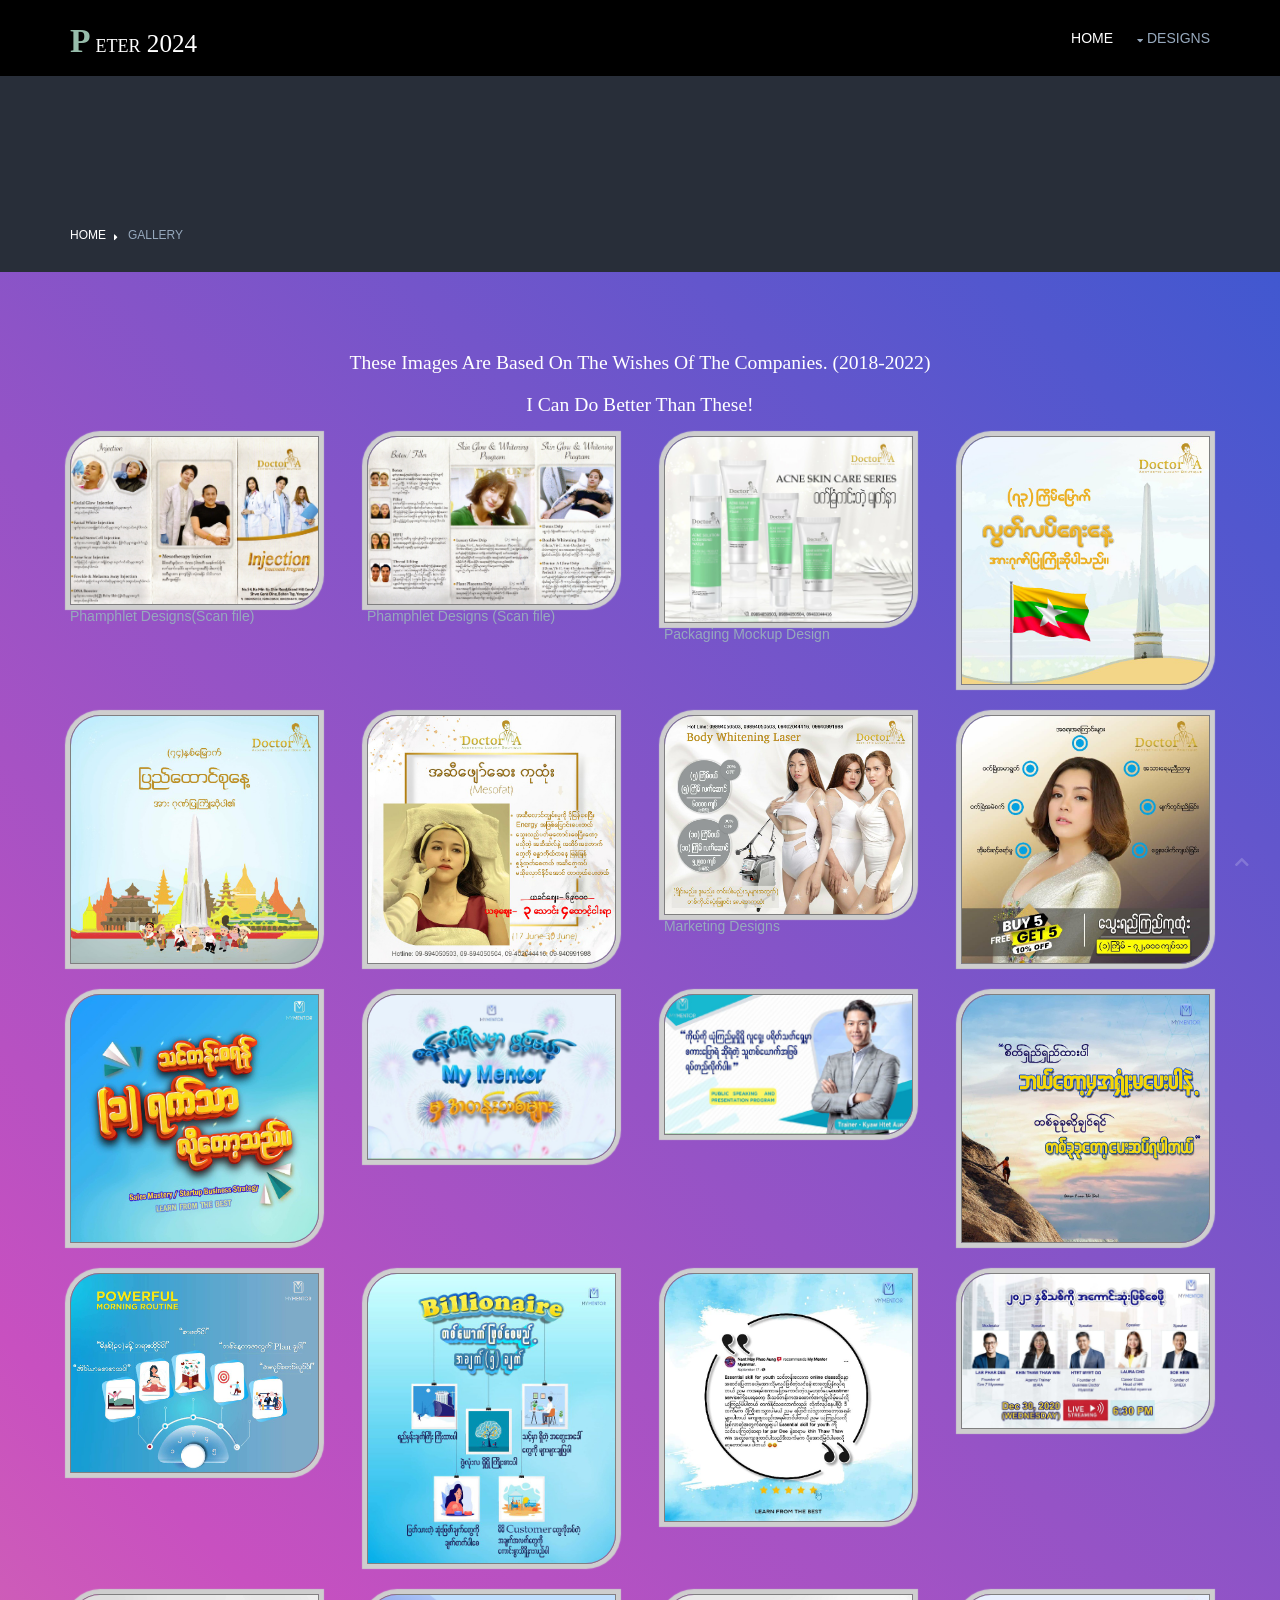
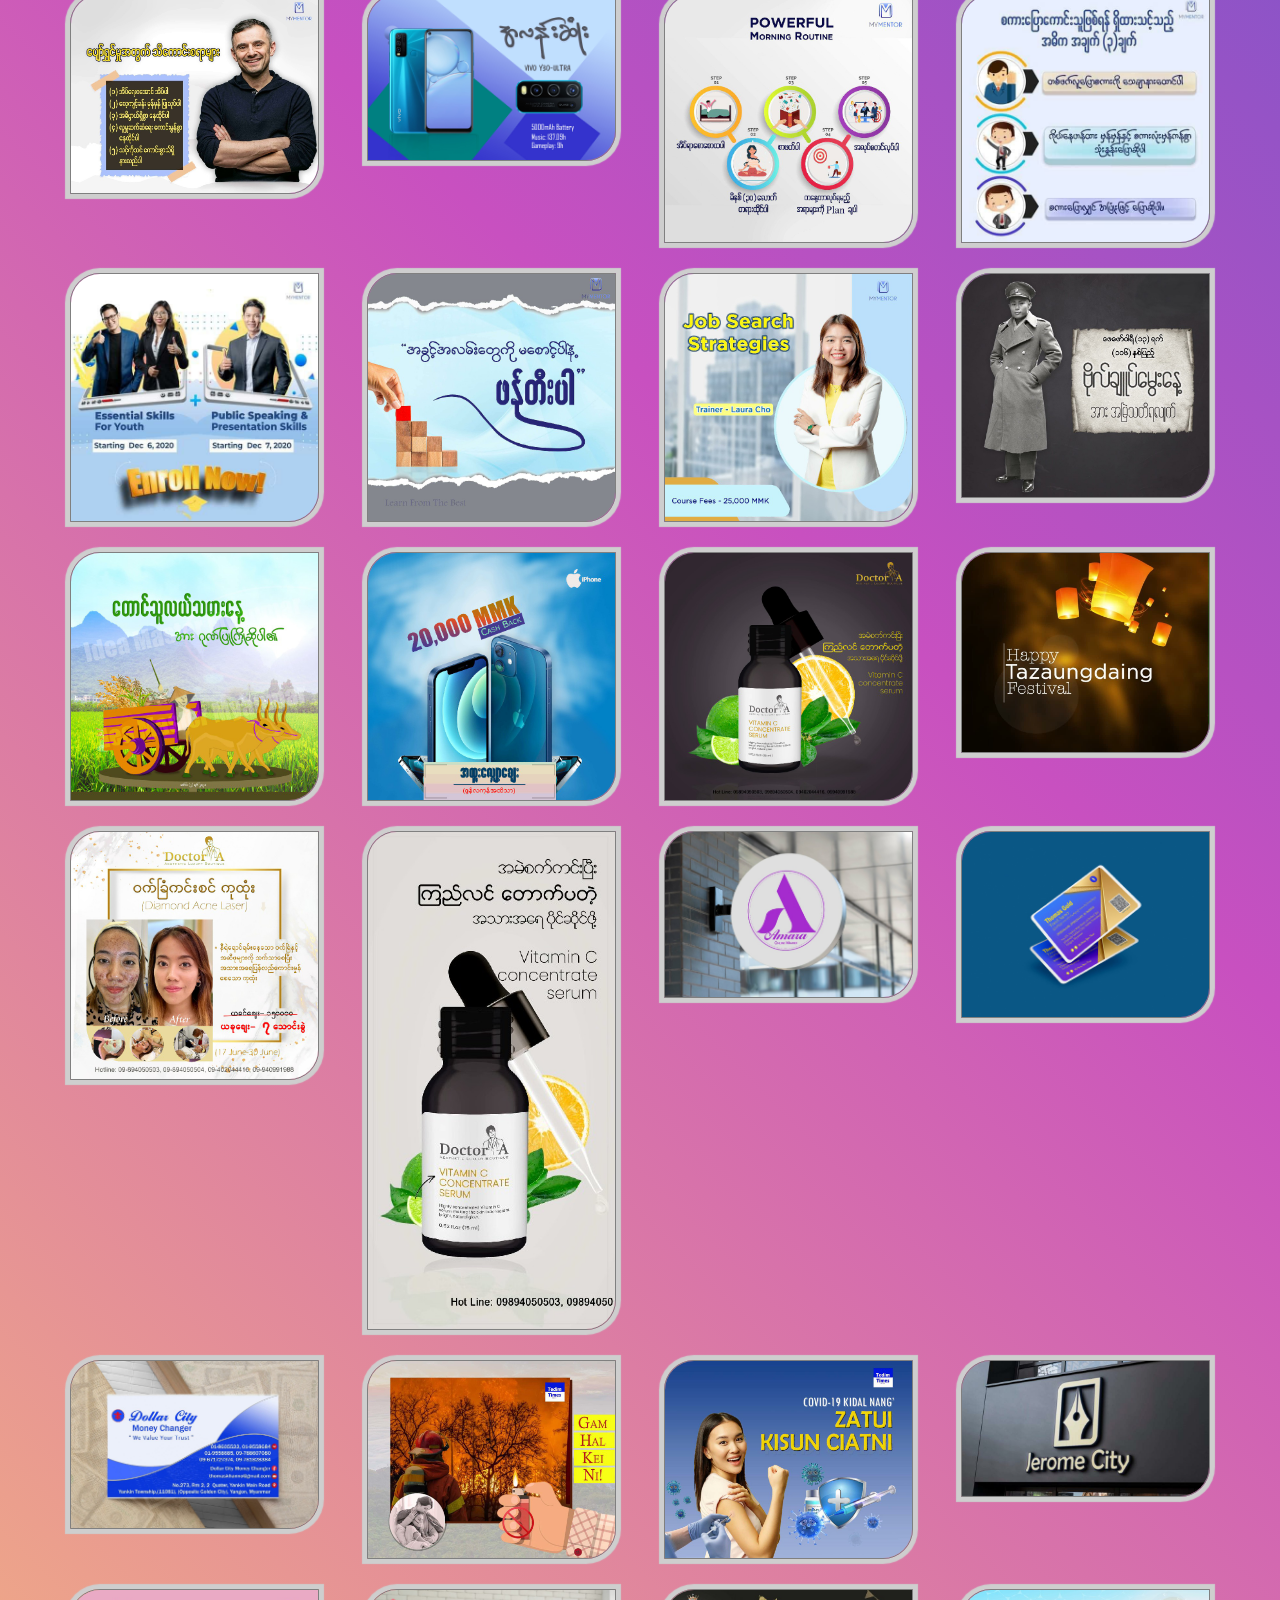
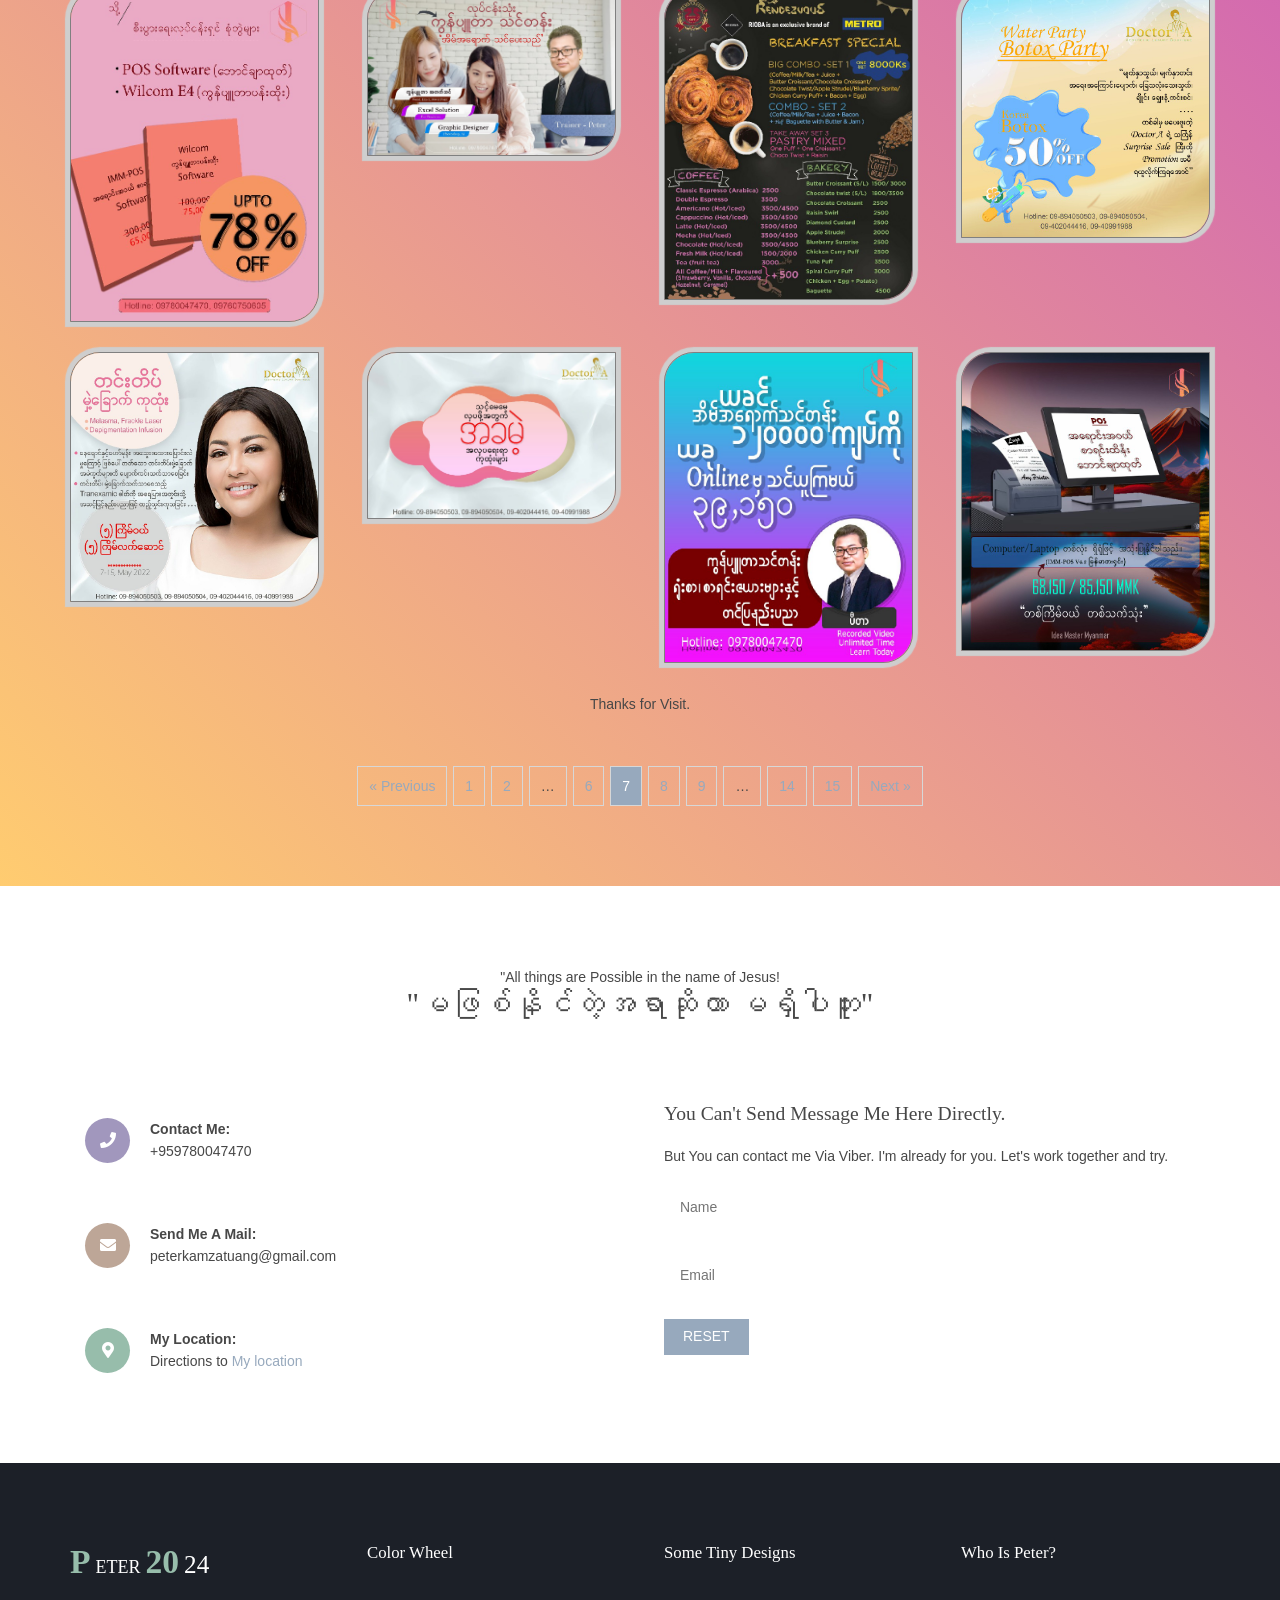
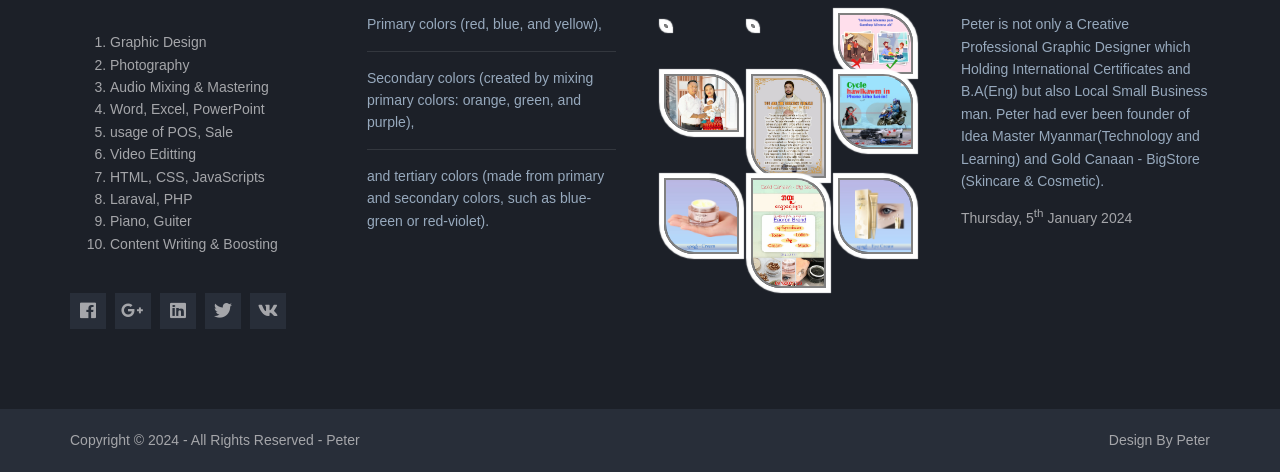
==== pages/gallery.html @ f64c74b5 "Add cv peter" ====
<!DOCTYPE html>
<html lang="eng">
<head>
<title>Peter | Gallery</title>
<meta charset="utf-8">
<meta name="viewport" content="width=device-width, initial-scale=1.0, maximum-scale=1.0, user-scalable=no">
<link href="../layout/styles/layout.css" rel="stylesheet" type="text/css" media="all">
<link rel="shortcut icon" class="fas fa-user-graduate" href="../images/pp.jpg">

</head>
<body id="top">
<!-- ################################################################################################ -->
<!-- ################################################################################################ -->
<!-- ################################################################################################ -->
<div class="wrapper row1">
  <header id="header" class="hoc clear">
    <div id="logo" class="fl_left"> 
      <!-- ################################################################################################ -->
      <h1 class="logoname"><a href="../index.html">Peter 2024</a></h1>
      <!-- ################################################################################################ -->
    </div>
    <nav id="mainav" class="fl_right"> 
      <!-- ################################################################################################ -->
      <ul class="clear">
        <li><a href="../index.html">Home</a></li>
        <li class="active"><a class="drop" href="#">Designs</a>
          <ul>
            <li><a href="font-icons.html">Font Icons</a></li>
          </ul>
        </li>
        
        
      </ul>
      <!-- ################################################################################################ -->
    </nav>
  </header>
</div>
<!-- ################################################################################################ -->
<!-- ################################################################################################ -->
<!-- ################################################################################################ -->
<div class="bgded overlay" style="background-image:url('');">
  <div id="breadcrumb" class="hoc clear"> 
    <!-- ################################################################################################ -->
    <ul>
      <li><a href="../index.html">Home</a></li>
      <li><a href="#">Gallery</a></li>
    </ul>
    <!-- ################################################################################################ -->
  </div>
</div>
<!-- ################################################################################################ -->
<!-- ################################################################################################ -->
<!-- ################################################################################################ -->
<div class="wrapper row3">
  <main class="hoc container clear"> 
    <!-- main body -->
    <!-- ################################################################################################ -->
    <div class="content"> 
      <!-- ################################################################################################ -->
      <div id="gallery">
        <figure>
          <header style="color: white;" class="heading center">These images are based on the wishes of the Companies. (2018-2022)</header>
          <h3 style="color: white;" class="center">I can do better than these!</h3>
          <ul class="nospace clear">
            <li class="one_quarter first"><a href="#"><img class="cn" src="../images/56.jpg" alt="">Phamphlet Designs(Scan file)</a></li>
            <li class="one_quarter"><a href="#"><img class="cn" src="../images/57.jpg" alt="">Phamphlet Designs (Scan file)</a></li>
            <li class="one_quarter"><a href="#"><img class="cn" src="../images/02.jpg" alt="">Packaging Mockup Design</a></li>
            <li class="one_quarter"><a href="#"><img class="cn" src="../images/03.jpg" alt=""></a></li>
            <li class="one_quarter first"><a href="#"><img class="cn" src="../images/04.jpg" alt=""></a></li>
            <li class="one_quarter"><a href="#"><img class="cn" src="../images/4.jpg" alt=""></a></li>
            <li class="one_quarter"><a href="#"><img class="cn" src="../images/05.jpg" alt="">Marketing Designs</a></li>
            <li class="one_quarter"><a href="#"><img class="cn" src="../images/06.jpg" alt=""></a></li>
            <li class="one_quarter first"><a href="#"><img class="cn" src="../images/07.jpg" alt=""></a></li>
            <li class="one_quarter"><a href="#"><img class="cn" src="../images/08.jpg" alt=""></a></li>
            <li class="one_quarter"><a href="#"><img class="cn" src="../images/09.jpg" alt=""></a></li>
            <li class="one_quarter"><a href="#"><img class="cn" src="../images/10.jpg" alt=""></a></li>

            <li class="one_quarter first"><a href="#"><img class="cn" src="../images/11.jpg" alt=""></a></li>
            <li class="one_quarter"><a href="#"><img class="cn" src="../images/12.jpg" alt=""></a></li>
            <li class="one_quarter"><a href="#"><img class="cn" src="../images/13.jpg" alt=""></a></li>
            <li class="one_quarter"><a href="#"><img class="cn" src="../images/14.jpg" alt=""></a></li>
            <li class="one_quarter first"><a href="#"><img class="cn" src="../images/15.jpg" alt=""></a></li>
            <li class="one_quarter"><a href="#"><img class="cn" src="../images/46.jpg" alt=""></a></li>
            <li class="one_quarter"><a href="#"><img class="cn" src="../images/17.jpg" alt=""></a></li>
            <li class="one_quarter"><a href="#"><img class="cn" src="../images/18.jpg" alt=""></a></li>
            <li class="one_quarter first"><a href="#"><img class="cn" src="../images/19.jpg" alt=""></a></li>
            <li class="one_quarter"><a href="#"><img class="cn" src="../images/20.jpg" alt=""></a></li>
            <li class="one_quarter"><a href="#"><img class="cn" src="../images/21.jpg" alt=""></a></li>
            <li class="one_quarter"><a href="#"><img class="cn" src="../images/22.jpg" alt=""></a></li>

            <li class="one_quarter first"><a href="#"><img class="cn" src="../images/23.jpg" alt=""></a></li>
            <li class="one_quarter"><a href="#"><img class="cn" src="../images/24.jpg" alt=""></a></li>
            <li class="one_quarter"><a href="#"><img class="cn" src="../images/25.jpg" alt=""></a></li>
            <li class="one_quarter"><a href="#"><img class="cn" src="../images/28.jpg" alt=""></a></li>
            <li class="one_quarter first"><a href="#"><img class="cn" src="../images/01.jpg" alt=""></a></li>
            <li class="one_quarter"><a href="#"><img class="cn" src="../images/26.jpg" alt=""></a></li>
            <li class="one_quarter"><a href="#"><img class="cn" src="../images/29.jpg" alt=""></a></li>
            <li class="one_quarter"><a href="#"><img class="cn" src="../images/30.jpg" alt=""></a></li>
            <li class="one_quarter first"><a href="#"><img class="cn" src="../images/31.jpg" alt=""></a></li>
            <li class="one_quarter"><a href="#"><img class="cn" src="../images/32.jpg" alt=""></a></li>
            <li class="one_quarter"><a href="#"><img class="cn" src="../images/33.jpg" alt=""></a></li>
            <li class="one_quarter"><a href="#"><img class="cn" src="../images/34.jpg" alt=""></a></li>

            <li class="one_quarter first"><a href="#"><img class="cn" src="../images/43.jpg" alt=""></a></li>
            <li class="one_quarter"><a href="#"><img class="cn" src="../images/44.jpg" alt=""></a></li>
            <li class="one_quarter"><a href="#"><img class="cn" src="../images/37.jpg" alt=""></a></li>
            <li class="one_quarter"><a href="#"><img class="cn" src="../images/38.jpg" alt=""></a></li>
            <li class="one_quarter first"><a href="#"><img class="cn" src="../images/39.jpg" alt=""></a></li>
            <li class="one_quarter"><a href="#"><img class="cn" src="../images/40.jpg" alt=""></a></li>
            <li class="one_quarter"><a href="#"><img class="cn" src="../images/41.jpg" alt=""></a></li>
            <li class="one_quarter"><a href="#"><img class="cn" src="../images/42.jpg" alt=""></a></li>
          </ul>

          <figcaption class="center">Thanks for Visit.</figcaption>
        </figure>
      </div>
      <!-- ################################################################################################ -->
      <!-- ################################################################################################ -->
      <nav class="pagination">
        <ul>
          <li><a href="#">&laquo; Previous</a></li>
          <li><a href="#">1</a></li>
          <li><a href="#">2</a></li>
          <li><strong>&hellip;</strong></li>
          <li><a href="#">6</a></li>
          <li class="current"><strong>7</strong></li>
          <li><a href="#">8</a></li>
          <li><a href="#">9</a></li>
          <li><strong>&hellip;</strong></li>
          <li><a href="#">14</a></li>
          <li><a href="#">15</a></li>
          <li><a href="#">Next &raquo;</a></li>
        </ul>
      </nav>
      <!-- ################################################################################################ -->
    </div>
    <!-- ################################################################################################ -->
    <!-- / main body -->
    <div class="clear"></div>
  </main>
</div>
<!-- ################################################################################################ -->
<!-- ################################################################################################ -->
<!-- ################################################################################################ -->
<div class="wrapper row2">
  <section id="ctdetails" class="hoc container clear"> 
    <!-- ################################################################################################ -->
    <div class="sectiontitle">
      <p class="nospace font-xs">"All things are Possible in the name of Jesus!</p>
      <h6 class="heading font-x2">"မဖြစ်နိုင်တဲ့အရာဆိုတာ မရှိပါဘူး"</h6>
    </div>
    <figure class="one_half first">
      <ul class="nospace clear">
        <li class="block clear"><a href="#Mobile"><i class="fas fa-phone"></i></a> <span><strong>Contact Me:</strong> +959780047470 </span></li>
        <li class="block clear"><a href="https://mail.google.com/mail/?view=cm&fs=1&to=peterkamzatuang@gmail.com&su=CvForm&body=Hi"><i class="fas fa-envelope"></i></a> <span><strong>Send me a mail:</strong> peterkamzatuang@gmail.com</span></li>
        <li class="block clear"><a href="#"><i class="fas fa-map-marker-alt"></i></a> <span><strong>My Location: </strong> Directions to <a href="https://mylocation.org/">My location</a></span></li>
      </ul>
    </figure>
    <article class="one_half">
      <h6 class="heading">You can't send message me here directly. </h6>
      <p class="nospace btmspace-15">But You can contact me Via Viber. I'm already for you. Let's work together and try.</p>
      <form  action="#404" method="post">
        <fieldset>
          <legend>Newsletter:</legend>
          <input type="text" value="" placeholder="Name">
          <input type="text" value="" placeholder="Email">
          <button id="reset1" type="reset">Reset</button>
        </fieldset>
      </form> 
    </article>
    <!-- ################################################################################################ -->
  </section>
</div>
<!-- ################################################################################################ -->
<!-- ################################################################################################ -->
<!-- ################################################################################################ -->
<div class="bgded overlay row4" style="background-image:url('images/');">
  <footer id="footer" class="hoc clear"> 
    <!-- ################################################################################################ -->
    <div class="one_quarter first">
      <h1 class="logoname"><a href="index.html">Peter<span>20</span>24</a></h1>
      <p><ol>
        <li>Graphic Design</li>
        <li>Photography</li>
        <li>Audio Mixing & Mastering</li>
        <li>Word, Excel, PowerPoint</li>
        <li>usage of POS, Sale</li>
        <li>Video Editting</li>
        <li>HTML, CSS, JavaScripts</li>
        <li>Laraval, PHP</li>
        <li>Piano, Guiter</li>
        <li>Content Writing & Boosting</li>
      </ol></p>
      <ul class="faico clear">
        <li><a class="faicon-facebook" href="#"><i class="fab fa-facebook"></i></a></li>
        <li><a class="faicon-google-plus" href="#"><i class="fab fa-google-plus-g"></i></a></li>
        <li><a class="faicon-linkedin" href="#"><i class="fab fa-linkedin"></i></a></li>
        <li><a class="faicon-twitter" href="#"><i class="fab fa-twitter"></i></a></li>
        <li><a class="faicon-vk" href="#"><i class="fab fa-vk"></i></a></li>
      </ul>
    </div>
    <div class="one_quarter">
      <h6 class="heading">Color Wheel</h6>
      <ul class="nospace linklist">
        <li><a href="#">Primary colors (red, blue, and yellow),  </a></li>
        <li><a href="#">Secondary colors (created by mixing primary colors: orange, green, and purple),</a></li>
        <li><a href="#">and tertiary colors (made from primary and secondary colors, such as blue-green or red-violet).</a></li>
      </ul>
    </div>
    <div class="one_quarter">
      <h6 class="heading">Some Tiny Designs</h6>
      <ul style="display: flex; flex-direction: row;" class="nospace clear latestimg">
        <li><a class="imgover start1" href="#"><img src="../images/13.JPG" alt=""></a></li>
        <li><a class="imgover start1" href="#"><img src="../images/06.JPG" alt=""></a></li>
        <li><a class="imgover start1" href="#"><img src="../images/49.jpg" alt=""></a></li>
      </ul>

      <ul style="display: flex; flex-direction: row;" class="nospace clear latestimg">
        <li><a class="imgover start1" href="#"><img src="../images/50.jpg" alt=""></a></li>
        <li><a class="imgover start1" href="#"><img src="../images/51.jpg" alt=""></a></li>
        <li><a class="imgover start1" href="#"><img src="../images/52.jpg" alt=""></a></li>
      </ul>

      <ul style="display: flex; flex-direction: row;" class="nospace clear latestimg">
        <li><a class="imgover start1" href="#"><img src="../images/53.jpg" alt=""></a></li>
        <li><a class="imgover start1" href="#"><img src="../images/54.jpg" alt=""></a></li>
        <li><a class="imgover start1" href="#"><img src="../images/55.jpg" alt=""></a></li>
      </ul>
    </div>
    <div class="one_quarter">
      <h6 class="heading">Who is Peter?</h6>
      <ul class="nospace linklist">
        <li>
          <article>
            <p class="nospace btmspace-10"><a href="#">Peter is not only a Creative Professional Graphic Designer which Holding International Certificates and B.A(Eng) but also Local Small Business man. Peter had ever been founder of Idea Master Myanmar(Technology and Learning) and Gold Canaan - BigStore (Skincare & Cosmetic).</a></p>
            <time class="block font-xs" datetime="2045-04-06">Thursday, 5<sup>th</sup> January 2024</time>
          </article>
        </li>
        
      </ul>
    </div>
    <!-- ################################################################################################ -->
  </footer>
</div>
<!-- ################################################################################################ -->
<!-- ################################################################################################ -->
<!-- ################################################################################################ -->
<div class="wrapper row5">
  <div id="copyright" class="hoc clear"> 
    <!-- ################################################################################################ -->
    <p class="fl_left">Copyright &copy; 2024 - All Rights Reserved - <a href="#">Peter</a></p>
    <p class="fl_right">Design By <a target="_blank" href="#0" title="Free Website Templates">Peter</a></p>
    <!-- ################################################################################################ -->
  </div>
</div>
<!-- ################################################################################################ -->
<!-- ################################################################################################ -->
<!-- ################################################################################################ -->
<a id="backtotop" href="#top"><i class="fas fa-chevron-up"></i></a>
<!-- JAVASCRIPTS -->
<script src="../layout/scripts/jquery.min.js"></script>
<script src="../layout/scripts/jquery.backtotop.js"></script>
<script src="../layout/scripts/jquery.mobilemenu.js"></script>
</body>
</html>
---- layout/styles/layout.css ----
@charset "utf-8";

@import url("fontawesome-free/css/fontawesome-all.min.css");
@import url("framework.css");

/* Rows
--------------------------------------------------------------------------------------------------------------- */
.row0, .row0 a{}
.row1, .row1 a{}
.row2, .row2 a{}
.row3, .row3 a{}
.row4, .row4 a{}
.row5, .row5 a{}


/* Header
--------------------------------------------------------------------------------------------------------------- */
#header{}

#header #logo{margin:22px 0 0 0;}


/* Page Intro
--------------------------------------------------------------------------------------------------------------- */
#pageintro{padding:200px 0 280px;}/* 280px => 80px for #introblocks negative margin */

#pageintro article, #pageintro article p{display:block; max-width:75%; margin:0 auto; text-align:center;}
#pageintro article p{max-width:65%; line-height:2rem;}
#pageintro .heading{margin-bottom:20px; font-size:4rem;}
#pageintro footer{margin-top:50px;}


/* Content Area
--------------------------------------------------------------------------------------------------------------- */
.container{padding:80px 0;}

/* Content */
.container .content{}

.sectiontitle{display:block; max-width:55%; margin:0 auto 80px; text-align:center;}
.sectiontitle *{margin:0;}

.elements{}
.elements-three li, .elements-four li{margin-bottom:50px;}
.elements-three li:nth-last-child(-n+3), .elements-four li:nth-last-child(-n+4){margin-bottom:0;}/* Removes bottom margin from the last line of items - margin is restored in the media queries when items stack */
.elements-three li:nth-child(3n+1), .elements-four li:nth-child(4n+1){margin-left:0; clear:left;}/* Removes the need to add class="first" */
.elements article{display:block; padding:30px 15px; border-radius:50px 0; text-align:center;}
.elements article *{margin:0 0 15px 0; padding:0; line-height:1;}
.elements article i{width:60px; height:60px; line-height:60px; margin-bottom:30px; font-size:1.6rem; text-align:center; border-radius:50%;}
.elements article .heading{font-size:1.2rem; font-weight:700;}
.elements article p{margin:0; line-height:normal;}

/* Introblocks */
#introblocks{display:block; position:relative; margin:-160px 0 130px 0; z-index:1;}/* 160px => 80px + container padding */

/* Services */
#services{}
#services .elements article{border-radius:0;}

/* Shout */
.shout{
	display: flex;
	align-content: center;
}
@media screen and (max-width:768px){
	.shout1{flex-direction: column;}
}
.shout figure{display:block; max-width:546px;/* same width as the image - contains the caption */}
.shout figure img{}
.shout figure figcaption{display:block; position:relative;}
.shout figure figcaption a{display:block; position:relative; padding:15px; border:solid; border-width:0 1px 1px 1px;}
.shout figure figcaption a::after{position:absolute; top:12px; right:15px; width:30px; height:30px; line-height:30px; font-family:"Font Awesome\ 5 Free"; font-weight:900; content:"\f105";/* fa-angle-right */ text-align:center; border-radius:50%;}

/* Team Members */
.team{}
.team li:last-child{margin-bottom:0;}/* Used when elements stack in small viewports */
.team figure{display:block; text-align:center;}
.team figure *{margin:0; padding:0;}
.team figure a{}
.team figure img{}
.team figure figcaption{padding:20px 10px; line-height:1; border:solid; border-width:0 1px 1px 1px;}
.team figure strong{display:block; margin-bottom:8px; font-size:1.4rem; font-weight:400;}
.team figure em{display:block; font-style:normal; font-size:.8rem;}

/* Easy Pie Charts */
.pr-charts{
	color: white;
}
.pr-charts .pr-chart-ctrl{display:block; float:left; width:25%; min-height:200px;}
.pr-charts .pr-chart-ctrl .pr-chart{display:block; position:relative; width:100%; margin:0 0 20px 0; text-align:center;}
.pr-charts .pr-chart-ctrl .pr-chart canvas{display:block; margin:0 auto; padding:0; vertical-align:top;}
.pr-charts .pr-chart-ctrl .pr-chart i{position:absolute; top:0; left:0; width:100%; height:200px; line-height:200px; font-size:18px; font-style:normal;}/* Must have same height & line height as set in the javascript size element to vertical align centre */
.pr-charts .pr-chart-ctrl p{margin:0; padding:0; text-transform:uppercase;}

/* Testimonials */
#testimonials{}
#testimonials article{text-align:center;}
#testimonials article *{margin:0; padding:0;}
#testimonials article figure{display:inline-block; margin-bottom:20px;}
#testimonials article figure img{float:left; margin-right:15px; border-radius:50%;}
#testimonials article figure figcaption{float:left; margin-top:30px; font-size:1.4rem; text-align:left;}
#testimonials article figure figcaption .heading{font-size:1.4rem;}
#testimonials article figure figcaption em{display:block; margin-top:-5px; font-size:.8rem; font-style:normal;}
#testimonials article blockquote{margin-bottom:20px; padding:20px; border-radius:25px 0;}
#testimonials article blockquote::before{top:15px; left:15px; font-size:30px; line-height:30px;}

/* Latest */
#latest{}
#latest > li:last-child{margin-bottom:0;}/* Used when elements stack in small viewports */
#latest article{}
#latest article figure{}
#latest article figure img{}
#latest article .meta{display:block; margin:0 0 15px 0; padding:5px 10px;}
#latest article .meta li{display:block; float:left; width:50%; font-size:.8rem;}
#latest article .meta li:last-child{text-align:right;}
#latest article .meta li i{margin-right:5px;}
#latest article .excerpt{display:block; max-width:85%; margin:0 auto; padding:15px 0 15px 15px; border-left:1px solid;}
#latest article .excerpt time{display:block; margin-bottom:8px; text-transform:uppercase; font-size:.8rem; font-style:normal; line-height:1;}
#latest article .excerpt .heading{margin:0; padding:0; font-size:1.2rem;}

/* Comments */
#comments ul{margin:0 0 40px 0; padding:0; list-style:none;}
#comments li{margin:0 0 10px 0; padding:15px;}
#comments .avatar{float:right; margin:0 0 10px 10px; padding:3px; border:1px solid;}
#comments address{font-weight:bold;}
#comments time{font-size:smaller;}
#comments .comcont{display:block; margin:0; padding:0;}
#comments .comcont p{margin:10px 5px 10px 0; padding:0;}

#comments form{display:block; width:100%;}
#comments input, #comments textarea{width:100%; padding:10px; border:1px solid;}
#comments textarea{overflow:auto;}
#comments div{margin-bottom:15px;}
#comments input[type="submit"], #comments input[type="reset"]{display:inline-block; width:auto; min-width:150px; margin:0; padding:8px 5px; cursor:pointer;}

/* Sidebar */
.container .sidebar{}

.sidebar .sdb_holder{margin-bottom:50px;}
.sidebar .sdb_holder:last-child{margin-bottom:0;}


/* Contact Details
--------------------------------------------------------------------------------------------------------------- */
#ctdetails{}

#ctdetails figure > ul{}
#ctdetails figure > ul li{position:relative; margin:0 0 35px 0; padding:15px 15px 15px 80px; line-height:1;}
#ctdetails figure > ul li:last-child{margin:0;}/* Used when elements stack in small viewports */
#ctdetails figure > ul li i{position:absolute; top:15px; left:15px; width:45px; height:45px; line-height:45px; font-size:16px; text-align:center; border-radius:50%;}
#ctdetails figure > ul li span{display:block; padding:4px 0 0 0;}
#ctdetails figure > ul li strong{display:block; margin:0 0 8px 0; text-transform:capitalize;}

#ctdetails article{margin-bottom:0;}/* Used when elements stack in small viewports */
#ctdetails input, #ctdetails button{border:1px solid;}
#ctdetails input{display:block; width:100%; padding:15px; margin-bottom:20px;}
#ctdetails button{padding:8px 18px 10px; text-transform:uppercase; font-weight:400; cursor:pointer;}


/* Footer
--------------------------------------------------------------------------------------------------------------- */
#footer{padding:80px 0;}

#footer .heading{margin-bottom:50px; font-size:1.2rem;}
#footer .logoname{margin-bottom:50px;}
#footer p + .faico{margin-top:30px;}

#footer .linklist li{display:block; margin-bottom:15px; padding:0 0 15px 0; border-bottom:1px solid;}
#footer .linklist li:last-child{margin:0; padding:0; border:none;}
#footer .linklist li::before, #footer .linklist li::after{display:table; content:"";}
#footer .linklist li, #footer .linklist li::after{clear:both;}

#footer .latestimg{}
#footer .latestimg > li{display:inline-block; float:left; width:30%; margin:0 0 5% 5%;}
#footer .latestimg > li:nth-last-child(-n+3){margin-bottom:0;}/* Removes bottom margin from the last three items - margin is restored in the media queries when items stack */
#footer .latestimg > li:nth-child(3n+1){margin-left:0; clear:left;}/* Removes the need to add class="first" */
#footer .latestimg > li img{width:100%;}/* Force the image to resize to take the full space - may have to be changed for tablets, depends on personal preference */
#footer .latestimg > li a.imgover{display:block;}


/* Copyright
--------------------------------------------------------------------------------------------------------------- */
#copyright{padding:20px 0;}
#copyright *{margin:0; padding:0;}


/* Transition Fade
This gives a smooth transition to "ALL" elements used in the layout - other than the navigation form used in mobile devices
If you don't want it to fade all elements, you have to list the ones you want to be faded individually
Delete it completely to stop fading
--------------------------------------------------------------------------------------------------------------- */
*, *::before, *::after{transition:all .3s ease-in-out;}
#mainav form *{transition:none !important;}


/* ------------------------------------------------------------------------------------------------------------ */
/* ------------------------------------------------------------------------------------------------------------ */
/* ------------------------------------------------------------------------------------------------------------ */
/* ------------------------------------------------------------------------------------------------------------ */
/* ------------------------------------------------------------------------------------------------------------ */


/* Navigation
--------------------------------------------------------------------------------------------------------------- */
nav ul, nav ol{margin:0; padding:0; list-style:none;}

#mainav, #breadcrumb, .sidebar nav{line-height:normal;}
#mainav .drop::after, #mainav li li .drop::after, #breadcrumb li a::after, .sidebar nav a::after{position:absolute; font-family:"Font Awesome\ 5 Free"; font-weight:900; font-size:10px; line-height:10px;}

/* Top Navigation */
#mainav{}
#mainav ul{text-transform:uppercase;}
#mainav ul ul{position:absolute; width:180px; text-transform:none; z-index:9999;}
#mainav ul ul ul{left:180px; top:0;}
#mainav li{display:inline-block; position:relative; margin:0 15px 0 0; padding:0;}
#mainav li:last-child{margin-right:0;}
#mainav li li{width:100%; margin:0;}
#mainav li a{display:block; padding:30px 0;}
#mainav li li a{border:solid; border-width:0 0 1px 0;}
#mainav .drop{padding-left:15px;}
#mainav li li a, #mainav li li .drop{display:block; margin:0; padding:10px 15px;}
#mainav .drop::after, #mainav li li .drop::after{content:"\f0d7";}
#mainav .drop::after{top:35px; left:5px;}
#mainav li li .drop::after{top:15px; left:5px;}
#mainav ul ul{visibility:hidden; opacity:0;}
#mainav ul li:hover > ul{visibility:visible; opacity:1;}

#mainav form{display:none; width:100%; margin:0; padding:0;}
#mainav form select, #mainav form select option{display:block; cursor:pointer; outline:none;}
#mainav form select{width:100%; padding:5px; border:none;}
#mainav form select option{margin:5px; padding:0; border:none;}

/* Breadcrumb */
#breadcrumb{padding:150px 0 30px;}
#breadcrumb ul{margin:0; padding:0; list-style:none; text-transform:uppercase;}
#breadcrumb li{display:inline-block; margin:0 6px 0 0; padding:0;}
#breadcrumb li a{display:block; position:relative; margin:0; padding:0 12px 0 0; font-size:12px;}
#breadcrumb li a::after{top:4px; right:0; content:"\f0da";}
#breadcrumb li:last-child a{margin:0; padding:0;}
#breadcrumb li:last-child a::after{display:none;}
#breadcrumb .heading{margin:0; font-size:2rem;}

/* Sidebar Navigation */
.sidebar nav{display:block; width:100%;}
.sidebar nav li{margin:0 0 3px 0; padding:0;}
.sidebar nav a{display:block; position:relative; margin:0; padding:5px 10px 5px 15px; text-decoration:none; border:solid; border-width:0 0 1px 0;}
.sidebar nav a::after{top:10px; left:5px; content:"\f0da";}
.sidebar nav ul ul a{padding-left:35px;}
.sidebar nav ul ul a::after{left:25px;}
.sidebar nav ul ul ul a{padding-left:55px;}
.sidebar nav ul ul ul a::after{left:45px;}

/* Pagination */
.pagination{display:block; width:100%; text-align:center; clear:both;}
.pagination li{display:inline-block; margin:0 2px 0 0;}
.pagination li:last-child{margin-right:0;}
.pagination a, .pagination strong{display:block; padding:8px 11px; border:1px solid; background-clip:padding-box; font-weight:normal;}

/* Back to Top */
#backtotop{z-index:999; display:inline-block; position:fixed; visibility:hidden; bottom:20px; right:20px; width:36px; height:36px; line-height:36px; font-size:16px; text-align:center; opacity:.2;}
#backtotop i{display:block; width:100%; height:100%; line-height:inherit;}
#backtotop.visible{visibility:visible; opacity:.5;}
#backtotop:hover{opacity:1;}


/* Tables
--------------------------------------------------------------------------------------------------------------- */
table, th, td{border:1px solid; border-collapse:collapse; vertical-align:top;}
table, th{table-layout:auto;}
table{width:100%; margin-bottom:15px;}
th, td{padding:5px 8px;}
td{border-width:0 1px;}


/* Gallery
--------------------------------------------------------------------------------------------------------------- */
#gallery{display:block; width:100%; margin-bottom:50px;}
#gallery figure figcaption{display:block; width:100%; clear:both;}
#gallery li{margin-bottom:30px;}


/* Font Awesome Social Icons
--------------------------------------------------------------------------------------------------------------- */
.faico{margin:0; padding:0; list-style:none;}
.faico li{display:inline-block; margin:8px 5px 0 0; padding:0; line-height:normal;}
.faico li:last-child{margin-right:0;}
.faico a{display:inline-block; width:36px; height:36px; line-height:36px; font-size:18px; text-align:center;}

.faico a{color:inherit; background-color:#282E39;}
.faico a:hover{color:#FFFFFF;}

.faicon-dribble:hover{background-color:#EA4C89;}
.faicon-facebook:hover{background-color:#3B5998;}
.faicon-google-plus:hover{background-color:#DB4A39;}
.faicon-linkedin:hover{background-color:#0E76A8;}
.faicon-twitter:hover{background-color:#00ACEE;}
.faicon-vk:hover{background-color:#4E658E;}


/* ------------------------------------------------------------------------------------------------------------ */
/* ------------------------------------------------------------------------------------------------------------ */
/* ------------------------------------------------------------------------------------------------------------ */
/* ------------------------------------------------------------------------------------------------------------ */
/* ------------------------------------------------------------------------------------------------------------ */


/* Colours
--------------------------------------------------------------------------------------------------------------- */
body{color:#A5A6AA; background-color:#282E39;}
a{color:#97A9BD;}
a:active, a:focus{background:transparent !important;}/* IE10 + 11 Bugfix - prevents grey background */
hr, .borderedbox{border-color:#D7D7D7;}
label span{color:#FF0000; background-color:inherit;}
input:focus, textarea:focus, *:required:focus{border-color:#97A9BD !important;}

.overlay{color:#FFFFFF; background-color:inherit;}
.overlay::after{color:inherit; background-color:rgba(40,46,57,.7);/* #282E39 */}
.overlay.light::after{background-color:rgba(151,169,189,.7);/* #97A9BD */}

.gradient{color:#474747; background:linear-gradient(to bottom, #F4F4F4 55%, #FFFFFF 50%, #FFFFFF 100%);}/* Overlap dark to make a hard transition */
@media screen and (max-width:750px){/* Only the colours height has been changed */
	.gradient{background:linear-gradient(to bottom, #F4F4F4 24%, #FFFFFF 19%, #FFFFFF 100%);}
}

.btn, .btn.inverse:hover{color:#FFFFFF; background-color:#97A9BD; border-color:#97A9BD;}
.btn:hover, .btn.inverse{color:inherit; background-color:transparent; border-color:inherit;}
.imk{
	overflow: hidden;
	width: 500px;
	height: 250px;
}
.imgover:hover::before{background-color:rgba(151,169,189,.5);/* #97A9BD */}
.imgover, .imgover:hover::after{color:#ffffff;}

.logoname a{color:#FFFFFF;}
.logoname::first-letter, .logoname span{color:#97BDAB;}
.ss{
	box-shadow: 0px 0px 0px 1px rgba(0, 0, 0, 0.3);
	border-top-left-radius: 40px;
	border-bottom-right-radius: 40px;
	border: outset 6px solid rgb(193, 193, 193, 0.5);
}

/* Rows */
.row0, .row0 a{}
.row1{color:#FFFFFF; background-color:#000000;}
.row2{color:#474747; background-color:#ffffff;}
.row3{color:#474747; background-color: #4158D0;
	background-image: linear-gradient(225deg, #4158D0 0%, #C850C0 46%, #FFCC70 100%);
	}
.row4{color:#A5A6AA; background-color:#000000;}
.row5, .row5 a{color:#A5A6AA; background-color:#282E39;}
.coloured{color:#FFFFFF; background-color: rgba(174, 176, 255, 0.776);}

/* Header */
#header #logo a{color:inherit;}


/* Page Intro */
#pageintro{color:#FFFFFF;}


/* Content Area */
.elements article{color:#474747; background-color:#FFFFFF; box-shadow:0px 0px 15px rgba(0,0,0,.3);}
.elements article:hover{color:#FFFFFF; background-color:#97A9BD;}/* Default */
.elements article a i{color:#FFFFFF; background-color:#97A9BD;}/* Default */
.elements article:hover a i{color:#97A9BD; background-color:#FFFFFF;}/* Default */

/* ###### DELETE THE FOLLOWING IF ONLY THE DEFAULT COLOUR IS REQUIRED ###### */
#introblocks .elements li article{color:#FFFFFF; background-color:#97A9BD;}/* Blue */
#introblocks .elements li article a i{color:#97A9BD; background-color:#FFFFFF;}/* Blue */
#introblocks .elements li article:hover{color:#474747; background-color:#FFFFFF !important;}
#introblocks .elements li article:hover a i{color:#FFFFFF !important; background-color:#97A9BD;}
#introblocks .elements li:nth-child(2) article, #introblocks .elements li:nth-child(2) article:hover a i{background-color:#A197BD;}/* Purple */
#introblocks .elements li:nth-child(2) article a i{color:#A197BD;}/* Purple */
#introblocks .elements li:nth-child(3) article, #introblocks .elements li:nth-child(3) article:hover a i{background-color:#BDA697;}/* Brown */
#introblocks .elements li:nth-child(3) article a i{color:#BDA697;}/* Brown */
#introblocks .elements li:nth-child(4) article, #introblocks .elements li:nth-child(4) article:hover a i{background-color:#97BDAB;}/* Green */
#introblocks .elements li:nth-child(4) article a i{color:#97BDAB;}/* Green */
/* ###### END DELETE ###### */
.cn{
	border-top-left-radius: 30px;
	border-bottom-right-radius: 30px;
	border: 1px solid gray;
	box-shadow: 0 0 1px 5px rgb(206, 206, 206);
}

.latestimg img{
	border-top-right-radius: 30px;
	border-bottom-left-radius: 30px;
	border: 2px solid gray;
	box-shadow: 0 0 1px 5px;
}
.shout figure figcaption a{color:inherit; background-color:inherit; border-color:#D7D7D7;}
.shout figure:hover figcaption a, .shout figure figcaption a::after{color:#FFFFFF; background-color:#97A9BD; border-color:#97A9BD;}
.shout figure:hover figcaption a::after{color:#97A9BD; background-color:#FFFFFF;}

.team figure figcaption{color:#474747; background-color:#FFFFFF; border-color:#D7D7D7;}

#testimonials article blockquote{color:#474747; background-color:#FFFFFF;}
#testimonials article blockquote::before{color:rgba(0,0,0,.05);}
#testimonials article blockquote::after{border-top-color:#FFFFFF;}

#latest article .meta, #latest article .meta *{color:#FFFFFF; background-color:#282E39;}
#latest article .excerpt{border-color:#D7D7D7;}



/* Contact Details */
#ctdetails figure > ul li{color:inherit; background-color:#FFFFFF;}
#ctdetails figure > ul li:hover a{color:#FFFFFF;}
#ctdetails figure > ul li:hover, #ctdetails figure > ul li a i{color:#FFFFFF; background-color:#97A9BD;}/* Default */
#ctdetails figure > ul li:hover a i{color:#97A9BD; background-color:#FFFFFF;}/* Default */

/* ###### DELETE THE FOLLOWING IF ONLY THE DEFAULT COLOUR IS REQUIRED ###### */
#ctdetails figure > ul li:hover, #ctdetails figure > ul li a i{color:#FFFFFF; background-color:#A197BD;}
#ctdetails figure > ul li:hover a i{color:#A197BD; background-color:#FFFFFF !important;}
#ctdetails figure > ul li:nth-child(2):hover, #ctdetails figure > ul li:nth-child(2) a i{background-color:#BDA697;}
#ctdetails figure > ul li:nth-child(2):hover a i{color:#BDA697;}
#ctdetails figure > ul li:nth-child(3):hover, #ctdetails figure > ul li:nth-child(3) a i{background-color:#97BDAB;}
#ctdetails figure > ul li:nth-child(3):hover a i{color:#97BDAB;}
/* ###### END DELETE ###### */

#ctdetails input, #ctdetails button{border-color:transparent;}
#ctdetails input{color:#474747; background-color:#FFFFFF;}
#ctdetails button{color:#FFFFFF; background-color:#97A9BD;}
#ctdetails button:hover{color:inherit; background-color:transparent; border-color:inherit;}


/* Footer */
#footer .heading{color:#FFFFFF;}
#footer hr, #footer .borderedbox, #footer .linklist li{border-color:rgba(255,255,255,.1);}


/* Navigation */
#mainav li a{color:inherit;}
#mainav .active a, #mainav a:hover, #mainav li:hover > a{color:#97A9BD; background-color:inherit;}
#mainav li li a, #mainav .active li a{color:#FFFFFF; background-color:rgba(151,169,189,.5); border-color:rgba(151,169,189,.5);/* #97A9BD */}
#mainav li li:hover > a, #mainav .active .active > a{color:#FFFFFF; background-color:#97A9BD;}
#mainav form select{color:#474747; background-color:#FFFFFF;}

#breadcrumb a{color:inherit; background-color:inherit;}
#breadcrumb li:last-child a{color:#97A9BD;}

.container .sidebar nav a{color:inherit; border-color:#D7D7D7;}
.container .sidebar nav a:hover{color:#97A9BD;}

.pagination a, .pagination strong{border-color:#D7D7D7;}
.pagination .current *{color:#FFFFFF; background-color:#97A9BD;}

#backtotop{color:#FFFFFF; background-color:#97A9BD;}


/* Tables + Comments */
table, th, td, #comments .avatar, #comments input, #comments textarea{border-color:#D7D7D7;}
th{color:#FFFFFF; background-color:#373737;}
tr, #comments li, #comments input[type="submit"], #comments input[type="reset"]{color:inherit; background-color:#FBFBFB;}
tr:nth-child(even), #comments li:nth-child(even){color:inherit; background-color:#F7F7F7;}
table a, #comments a{background-color:inherit;}


/* ------------------------------------------------------------------------------------------------------------ */
/* ------------------------------------------------------------------------------------------------------------ */
/* ------------------------------------------------------------------------------------------------------------ */
/* ------------------------------------------------------------------------------------------------------------ */
/* ------------------------------------------------------------------------------------------------------------ */

/* Media Queries
--------------------------------------------------------------------------------------------------------------- */
@-ms-viewport{width:device-width;}


/* Max Wrapper Width - Laptop, Desktop etc.
--------------------------------------------------------------------------------------------------------------- */
@media screen and (min-width:1140px){
	.hoc{max-width:1140px;}
}

@media screen and (min-width:978px) and (max-width:1140px){
	.hoc{max-width:95%;}
}


/* Mobile Devices
--------------------------------------------------------------------------------------------------------------- */
@media screen and (max-width:978px){
	.hoc{max-width:90%;}

	#header{padding:30px 0;}
	#header #logo{margin-top:0;}

	#mainav{}
	#mainav ul{display:none;}
	#mainav form{display:block; margin-top:2px;}

	#breadcrumb{}

	.container{}
	#comments input[type="reset"]{margin-top:10px;}
	.pagination li{display:inline-block; margin:0 5px 5px 0;}

	#footer{}

	#copyright{}
	#copyright p:first-of-type{margin-bottom:10px;}
}

@media screen and (max-width:750px){
	.imgl, .imgr{display:inline-block; float:none; margin:0 0 10px 0;}
	.fl_left, .fl_right{display:block; float:none;}
	.group .group > *:last-child, .clear .clear > *:last-child, .clear .group > *:last-child, .group .clear > *:last-child{margin-bottom:0;}/* Experimental - Needs more testing in different situations, stops double margin when stacking */
	.one_half, .one_third, .two_third, .one_quarter, .two_quarter, .three_quarter{display:block; float:none; width:auto; margin:0 0 30px 0;}

	
	#header{text-align:center;}
	#header #logo{margin:0 0 15px 0;}

	#pageintro article, #pageintro article p{max-width:none;}
	#pageintro .heading{font-size:2rem;}

	.sectiontitle{max-width:none;}
	.shout figure, .team li, #latest > li{margin:0 auto 50px;}
	.team li, #latest li{max-width:348px;}/* Restrict the width to the one_third grid element */
	.elements-three li:nth-last-child(-n+3), .elements-four li:nth-last-child(-n+4){margin-bottom:50px;}
	.elements-three li:last-child, .elements-four li:last-child, .shout figure:last-child{margin-bottom:0;}

	#ctdetails figure{margin-bottom:80px;}/* Gives good separation between the two elements */

	#footer{padding-bottom:50px;}/* Not needed - just looks better */
	#footer .latestimg > li, #footer .latestimg > li:nth-last-child(-n+3){display:inline-block; float:none; width:auto; margin:0 5% 5% 0;}
	#footer .latestimg > li:last-child{margin-bottom:0;}
	#footer .latestimg > li img{width:auto;}
}

@media screen and (min-width:451px) and (max-width:900px){
	.pr-charts .pr-chart-ctrl{width:50%; margin-bottom:50px;}
	.pr-charts .pr-chart-ctrl:nth-child(n+3){margin-bottom:0;}
}

@media screen and (max-width:450px){
	.pr-charts .pr-chart-ctrl{width:100%; margin-bottom:50px;}
	.pr-charts .pr-chart-ctrl:last-child{margin-bottom:0;}

	#testimonials article figure img{float:none; margin:0 0 20px 0;}
	#testimonials article figure figcaption{float:none; margin:0; text-align:center;}
}

.chd{
	position: relative;
	width: 90px;
	height: 90px;
	border-radius: 100px;
}
/* Other
--------------------------------------------------------------------------------------------------------------- */
@media screen and (max-width:650px){
	.scrollable{display:block; width:100%; margin:0 0 30px 0; padding:0 0 15px 0; overflow:auto; overflow-x:scroll;}
	.scrollable table{margin:0; padding:0; white-space:nowrap;}

	.inline li{display:block; margin-bottom:10px;}
	.pushright li{margin-right:0;}

	.font-x2{font-size:1.6rem;}
	.font-x3{font-size:1.8rem;}
}
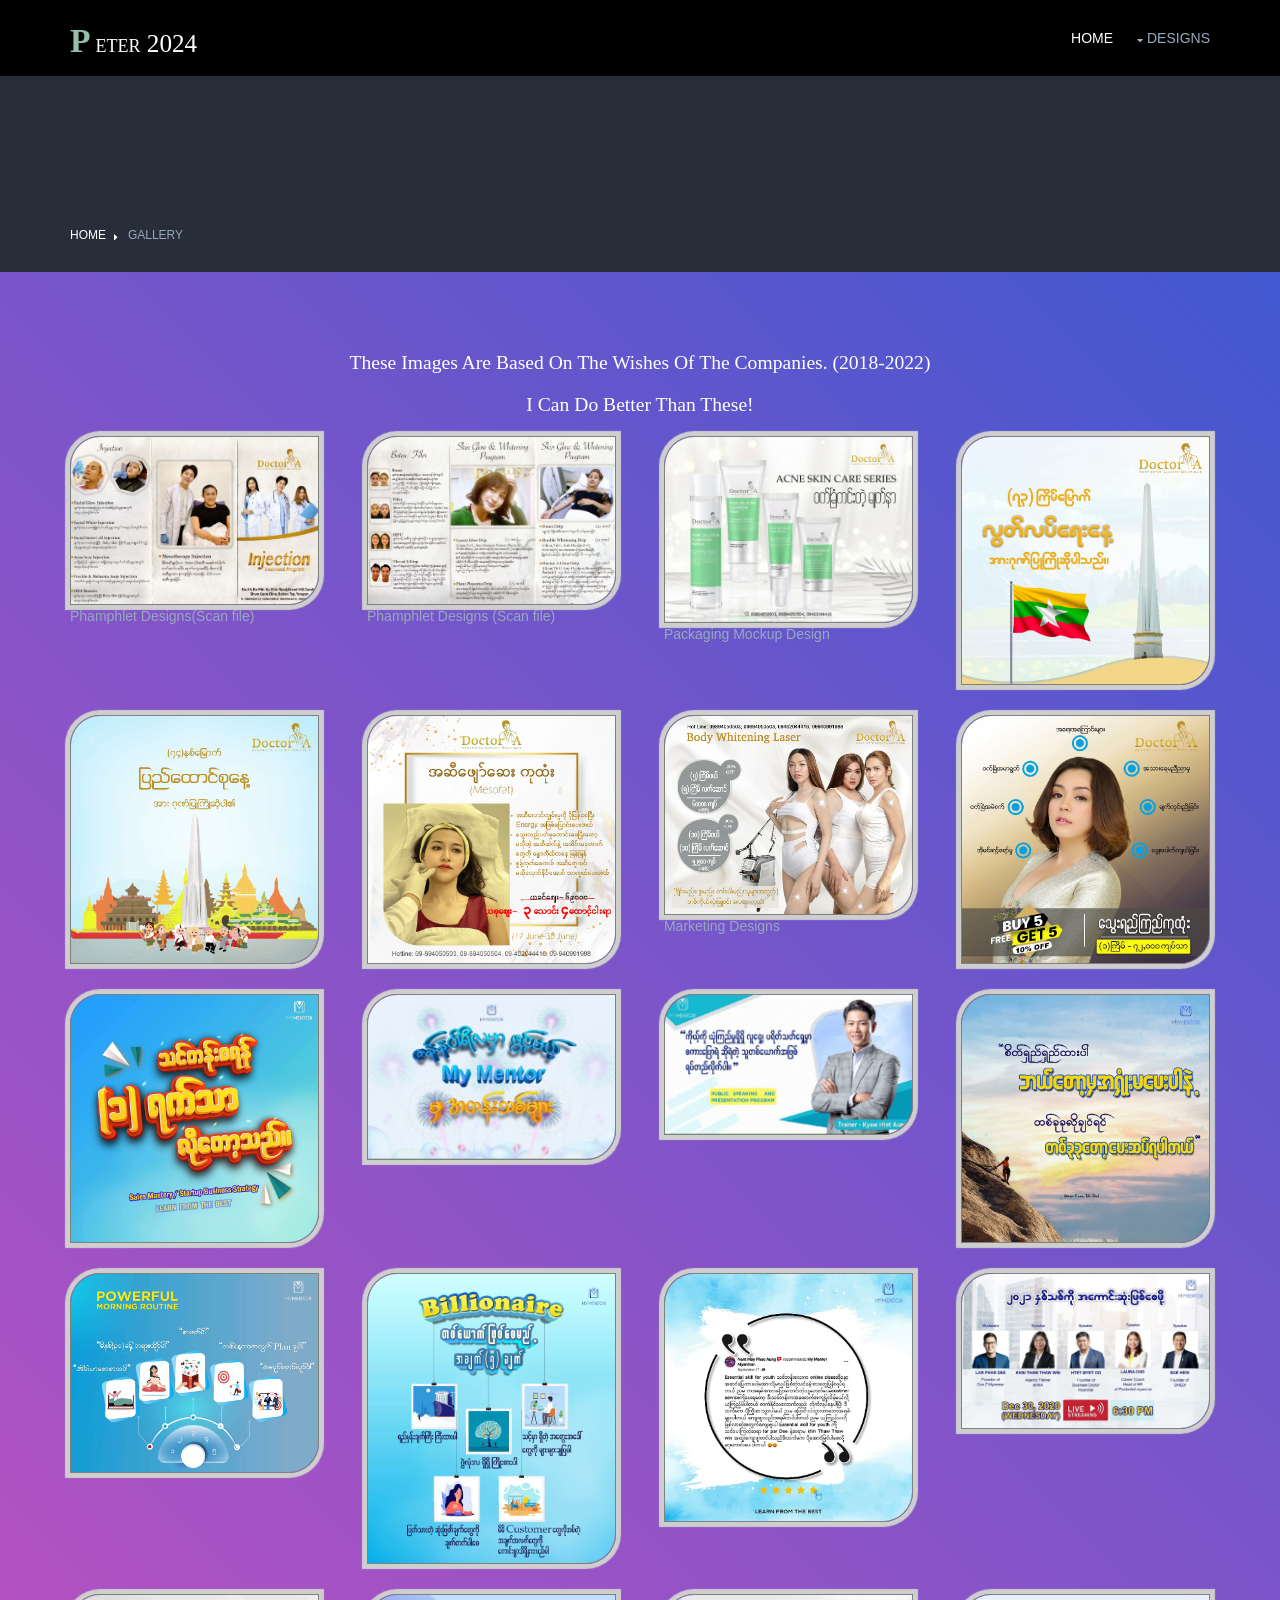
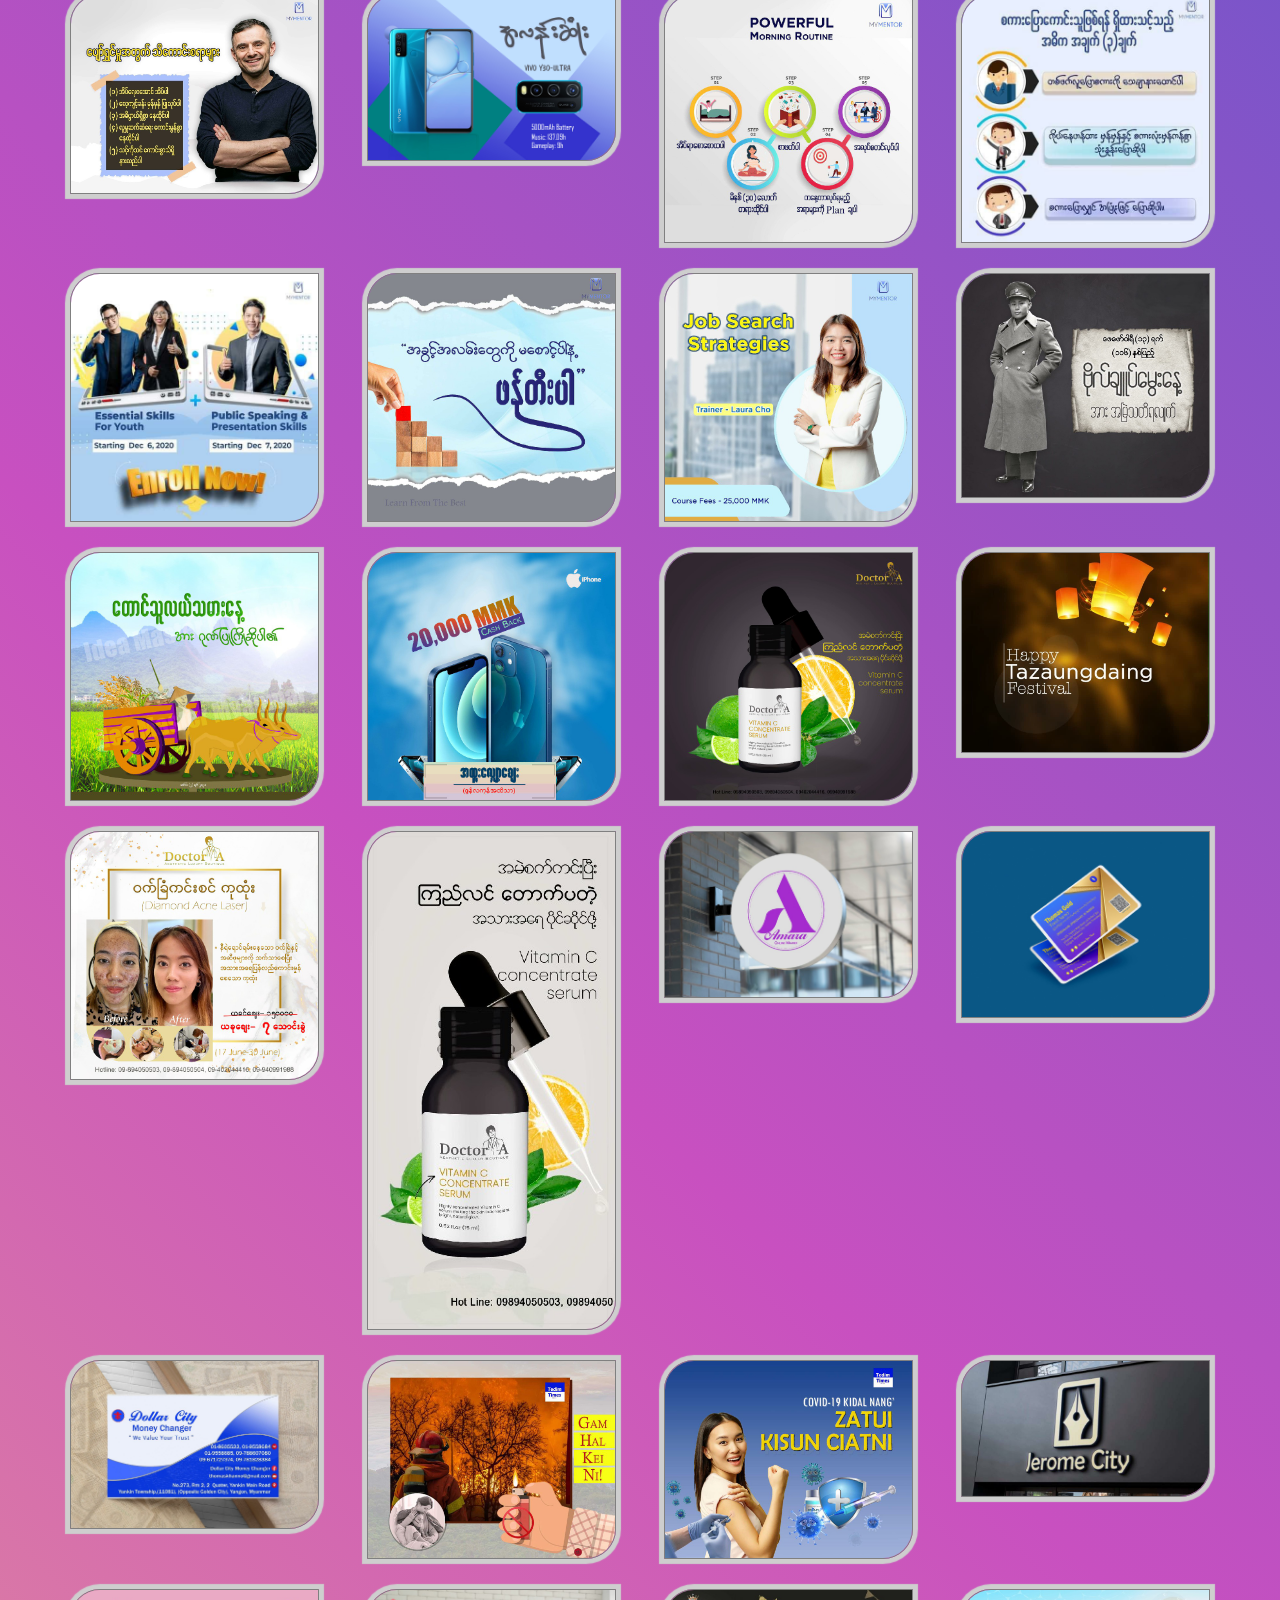
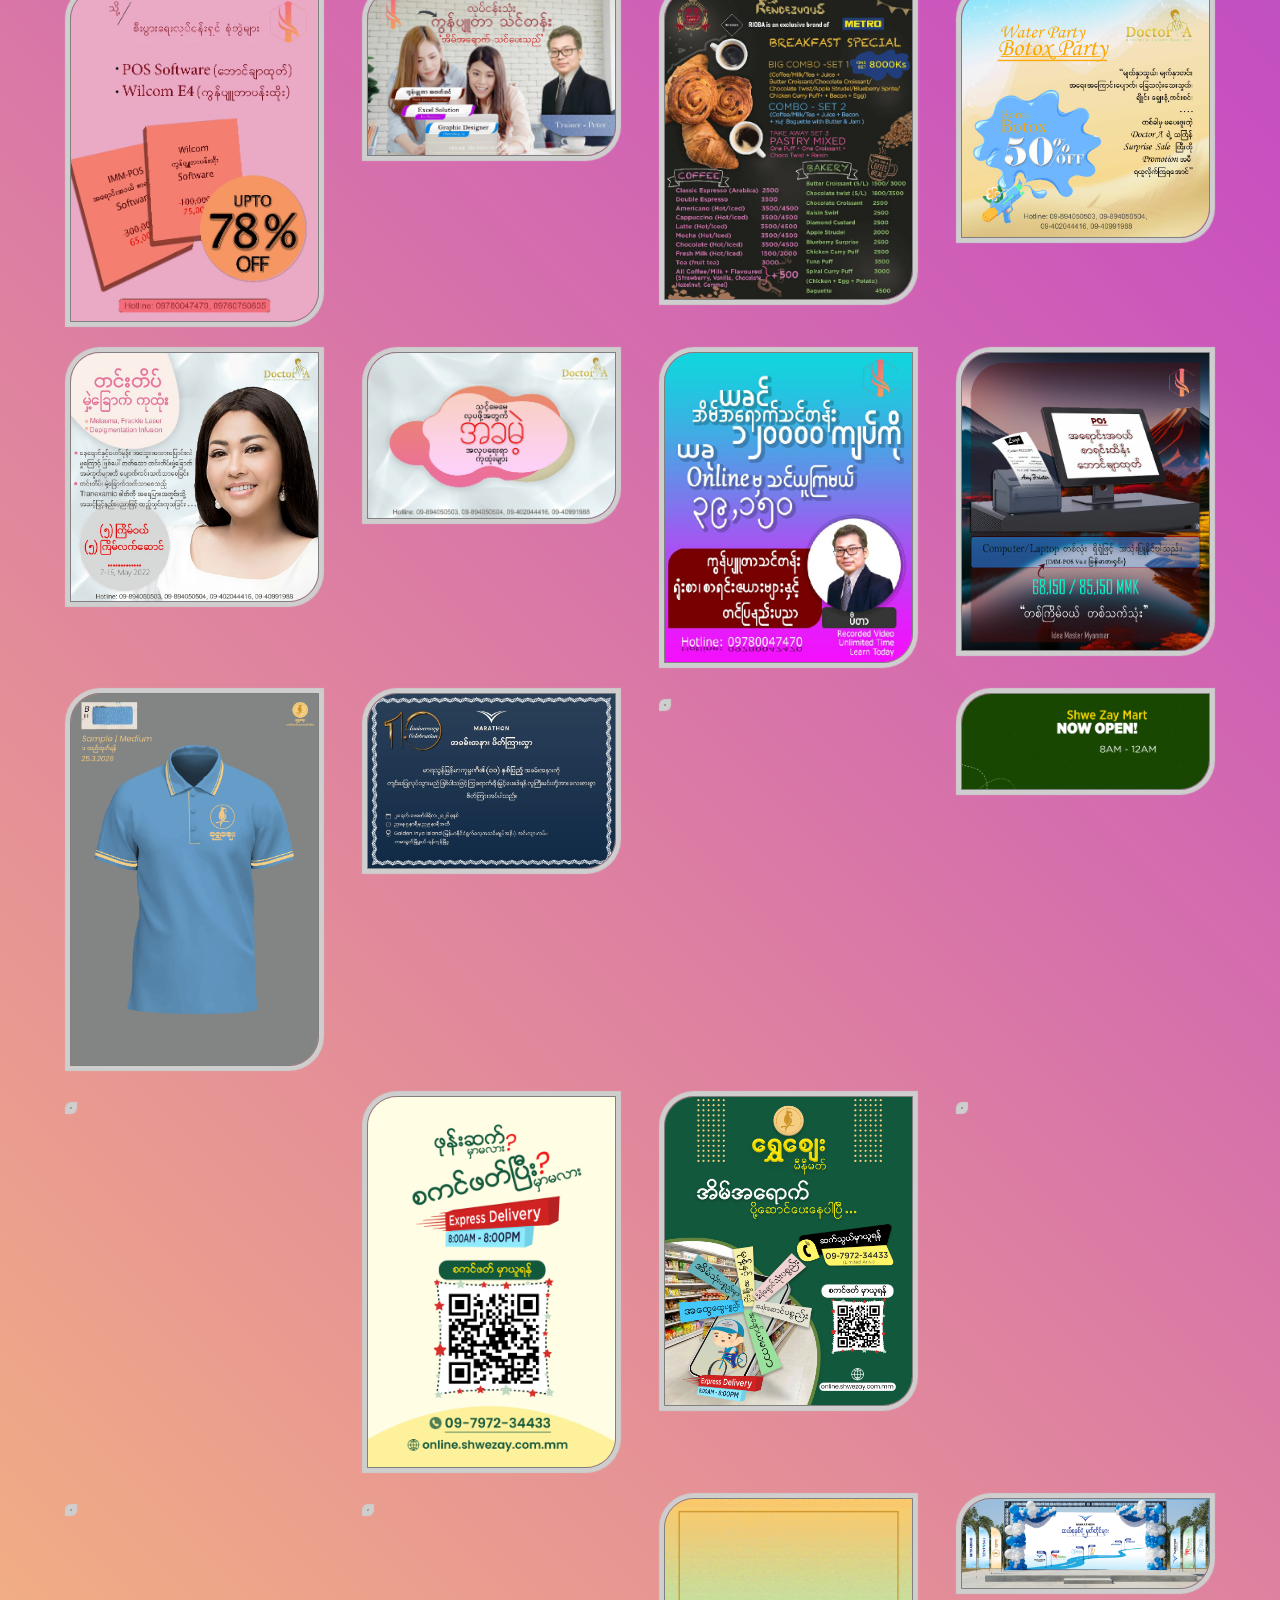
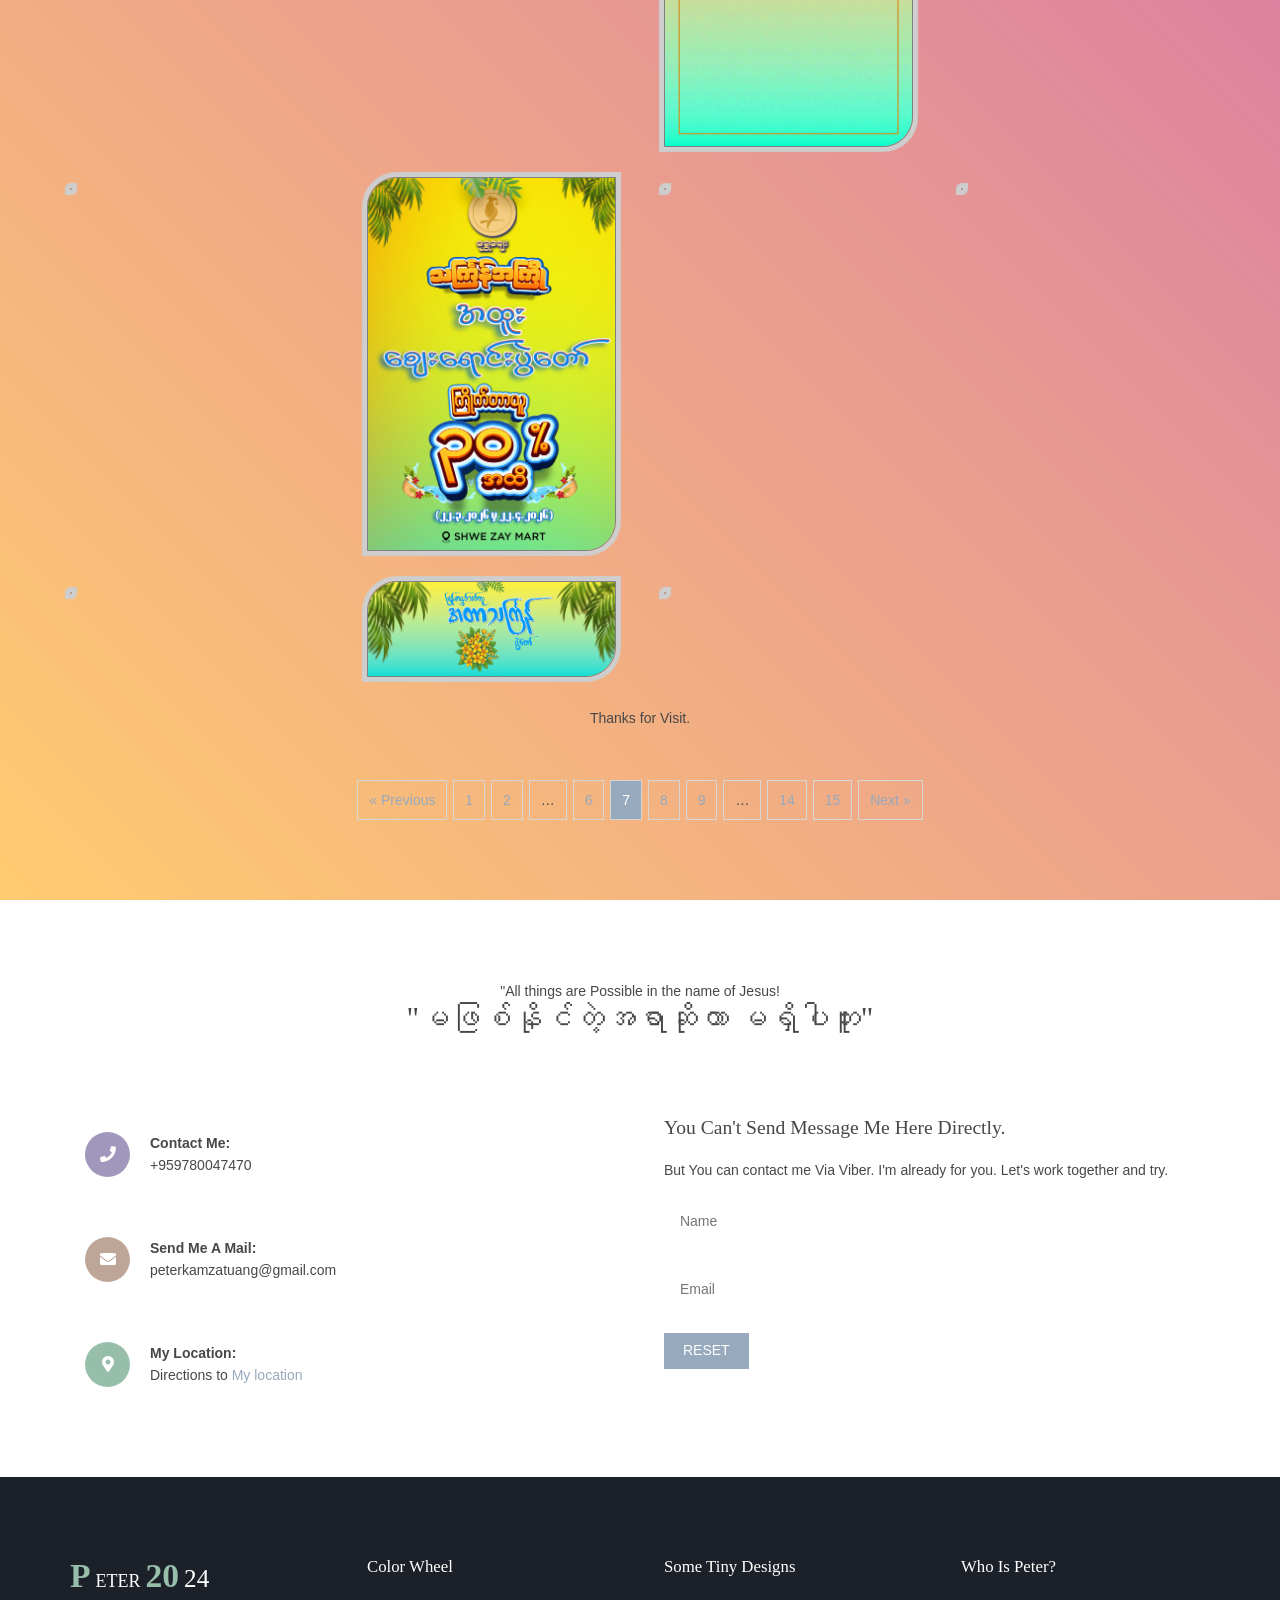
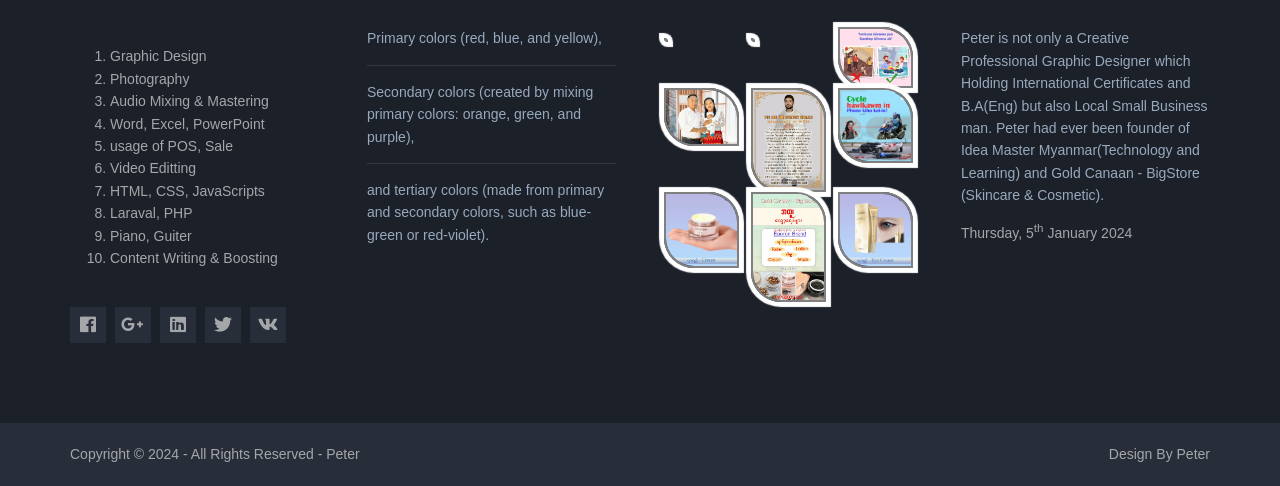
==== commit f0978369: "Saving my local updates before merging" ====
--- a/pages/gallery.html
+++ b/pages/gallery.html
@@ -109,6 +109,26 @@
             <li class="one_quarter"><a href="#"><img class="cn" src="../images/40.jpg" alt=""></a></li>
             <li class="one_quarter"><a href="#"><img class="cn" src="../images/41.jpg" alt=""></a></li>
             <li class="one_quarter"><a href="#"><img class="cn" src="../images/42.jpg" alt=""></a></li>
+
+            <li class="one_quarter first"><a href="#"><img class="cn" src="../images/2026/Main Front.jpg" alt=""></a></li>
+            <li class="one_quarter"><a href="#"><img class="cn" src="../images/2026/Marathon_Invitation_Confirmed.jpg" alt=""></a></li>
+            <li class="one_quarter"><a href="#"><img class="cn" src="../images/2026/Member Card-Design with GiftBox.jpg" alt=""></a></li>
+            <li class="one_quarter"><a href="#"><img class="cn" src="../images/2026/Now Open.jpg" alt=""></a></li>
+            <li class="one_quarter first"><a href="#"><img class="cn" src="../images/2026/Photo_Booth_Final (1).jpg" alt=""></a></li>
+            <li class="one_quarter"><a href="#"><img class="cn" src="../images/2026/QR Stand YGN.jpg" alt=""></a></li>
+            <li class="one_quarter"><a href="#"><img class="cn" src="../images/2026/QR_YGN.jpg" alt=""></a></li>
+            <li class="one_quarter"><a href="#"><img class="cn" src="../images/2026/Screenshot 2026-02-18 at 6.35.08 PM (1).png" alt=""></a></li>
+            <li class="one_quarter first"><a href="#"><img class="cn" src="../images/2026/Screenshot 2026-03-03 at 4.42.25 PM.png" alt=""></a></li>
+            <li class="one_quarter"><a href="#"><img class="cn" src="../images/2026/ShweZay.jpg" alt=""></a></li>
+            <li class="one_quarter"><a href="#"><img class="cn" src="../images/2026/ShweZayN (1).gif" alt=""></a></li>
+            <li class="one_quarter"><a href="#"><img class="cn" src="../images/2026/Stage_Mockup_Final (1).jpg" alt=""></a></li>
+            <li class="one_quarter first"><a href="#"><img class="cn" src="../images/2026/T-shirt_White Back Final.jpg" alt=""></a></li>
+            <li class="one_quarter"><a href="#"><img class="cn" src="../images/2026/TG_Artboard 1.jpg" alt=""></a></li>
+            <li class="one_quarter"><a href="#"><img class="cn" src="../images/2026/TG_KPD_6\'x6\'Yellow.jpg" alt=""></a></li>
+            <li class="one_quarter"><a href="#"><img class="cn" src="../images/2026/TG_KPD_Stand_Blue.jpg" alt=""></a></li>
+            <li class="one_quarter first"><a href="#"><img class="cn" src="../images/2026/Thanks-PartnerFinal (1).gif" alt=""></a></li>
+            <li class="one_quarter"><a href="#"><img class="cn" src="../images/2026/Thingyan Cover.jpg" alt=""></a></li>
+            <li class="one_quarter"><a href="#"><img class="cn" src="../images/2026/Untitled-1 copy.jpg" alt=""></a></li>
           </ul>
 
           <figcaption class="center">Thanks for Visit.</figcaption>
